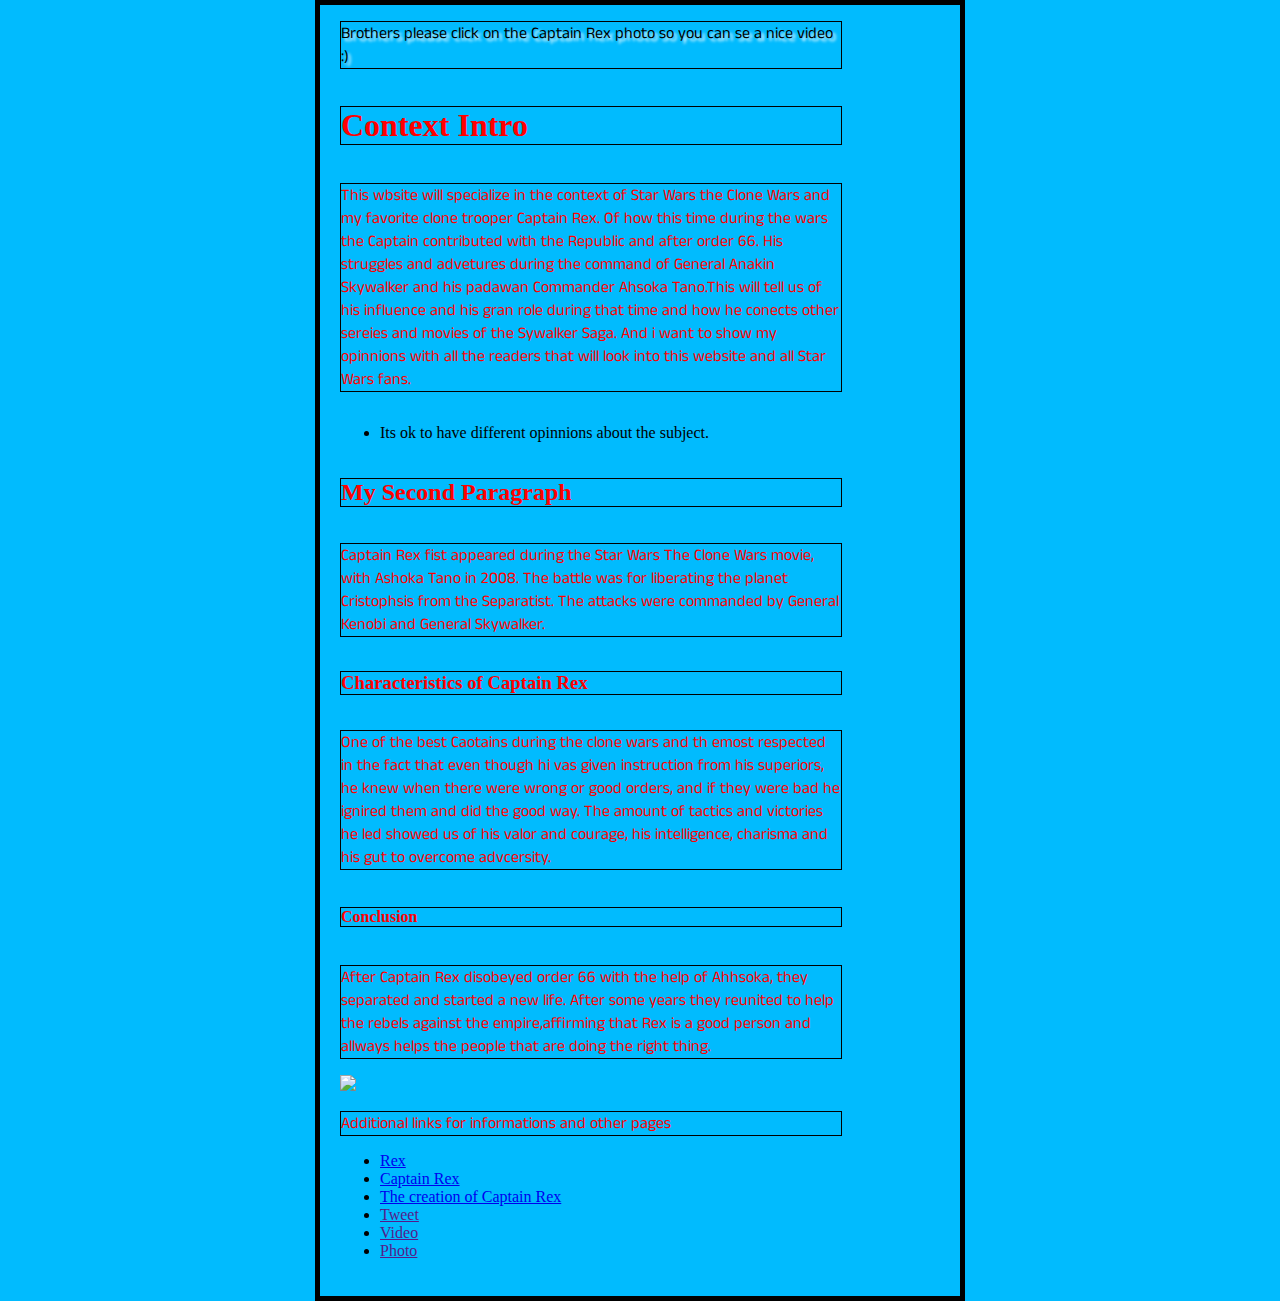
==== index.html @ e4f1dfbd "Add files via upload" ====
<!DOCTYPE html>
<html>
  <head>
    <meta charset="uff-8">
          <title>Star Wars</title>
    <link href="https://fonts.googleapis.com/css2?family=Anek+Malayalam:wght@200&display=swap" rel="stylesheet">
  <link href="style.css" rel="stylesheet">
  </head>
  <body>
    <p class="greetings"> Brothers please click on the Captain Rex photo so you can se a nice video :)</p>
    <h1> Context Intro</h1>
      <p> This wbsite will specialize in the context of Star Wars the Clone Wars and my favorite clone trooper Captain Rex. Of how this time during the wars the Captain contributed with the Republic and after order 66. His struggles and advetures during the command of General Anakin Skywalker and his padawan Commander Ahsoka Tano.This will tell us of his influence and his gran role during that time and how he conects other sereies and movies of the Sywalker Saga. And i want to show my opinnions with all the readers that will look into this website and all Star Wars fans.</p>
    <ul> 
      <li>Its ok to have different opinnions about the subject.</li>
    </ul>
    <h2>My Second Paragraph</h2>
      <p>Captain Rex fist appeared during the Star Wars The Clone Wars movie, with Ashoka Tano in 2008. The battle was for liberating the planet Cristophsis from the Separatist. The attacks were commanded by General Kenobi and General Skywalker.</p>
    <h3>Characteristics of Captain Rex</h3>
      <p>One of the best Caotains during the clone wars and th emost respected in the fact that even though hi vas given instruction from his superiors, he knew when there were wrong or good orders, and if they were bad he ignired them and did the good way. The amount of tactics and victories he led showed us of his valor and courage, his intelligence, charisma and his gut to overcome advcersity.</p>
    <h4>Conclusion</h4>
      <p>After Captain Rex disobeyed order 66 with the help of Ahhsoka, they separated and started a new life. After some years they reunited to help the rebels against the empire,affirming that Rex is a good person and allways helps the people that are doing the right thing.</p>
   <a href="https://youtu.be/Wavw9Xb8YNQ">
    <img src="https://pbs.twimg.com/profile_images/977487515753041920/eTTc48W0_400x400.jpg">
    </a>
    <header>
      <p>Additional links for informations and other pages</p>
    <ul>
      <li><a href="https://starwars.fandom.com/wiki/Rex"> Rex</a>
      <li><a href="https://clonewars.fandom.com/wiki/Rex"> Captain Rex</a>
      <li><a href="https://en.wikipedia.org/wiki/Captain_Rex">The creation of Captain Rex</a>
      <li><a href="">Tweet</a>
      <li><a href="">Video</a>
      <li><a href="">Photo</a>
    </ul>
    
  </header>
  </body>
</html>
---- style.css ----
p, h1, h2, h3, h4{ color: red;
width: 500px;
border: 1px solid black;
text-aling: center;
}
  p {
    font-family: 'Anek Malayalam', sans-serif;
  }
body {
  width: 600px;
  margin: 0 auto;
  padding: 0 20px 20px 20px;
  border: 5px solid black;
  background-color: #01BBFE;
  text-aling: center;
 
}

.greetings {
  color: black;
  text-shadow: 3px 3px 3px white;
  text-aling: center;
}
main{ 
  display: flex;
  flex-direction: row;
  flex: auto;
}
body{
  display: flex;
  flex-direction: column;
}
article{
  flex: 1;
  overflow-y: auto;
}
aside{
  flex: 2;
  overflow-y: auto;
}
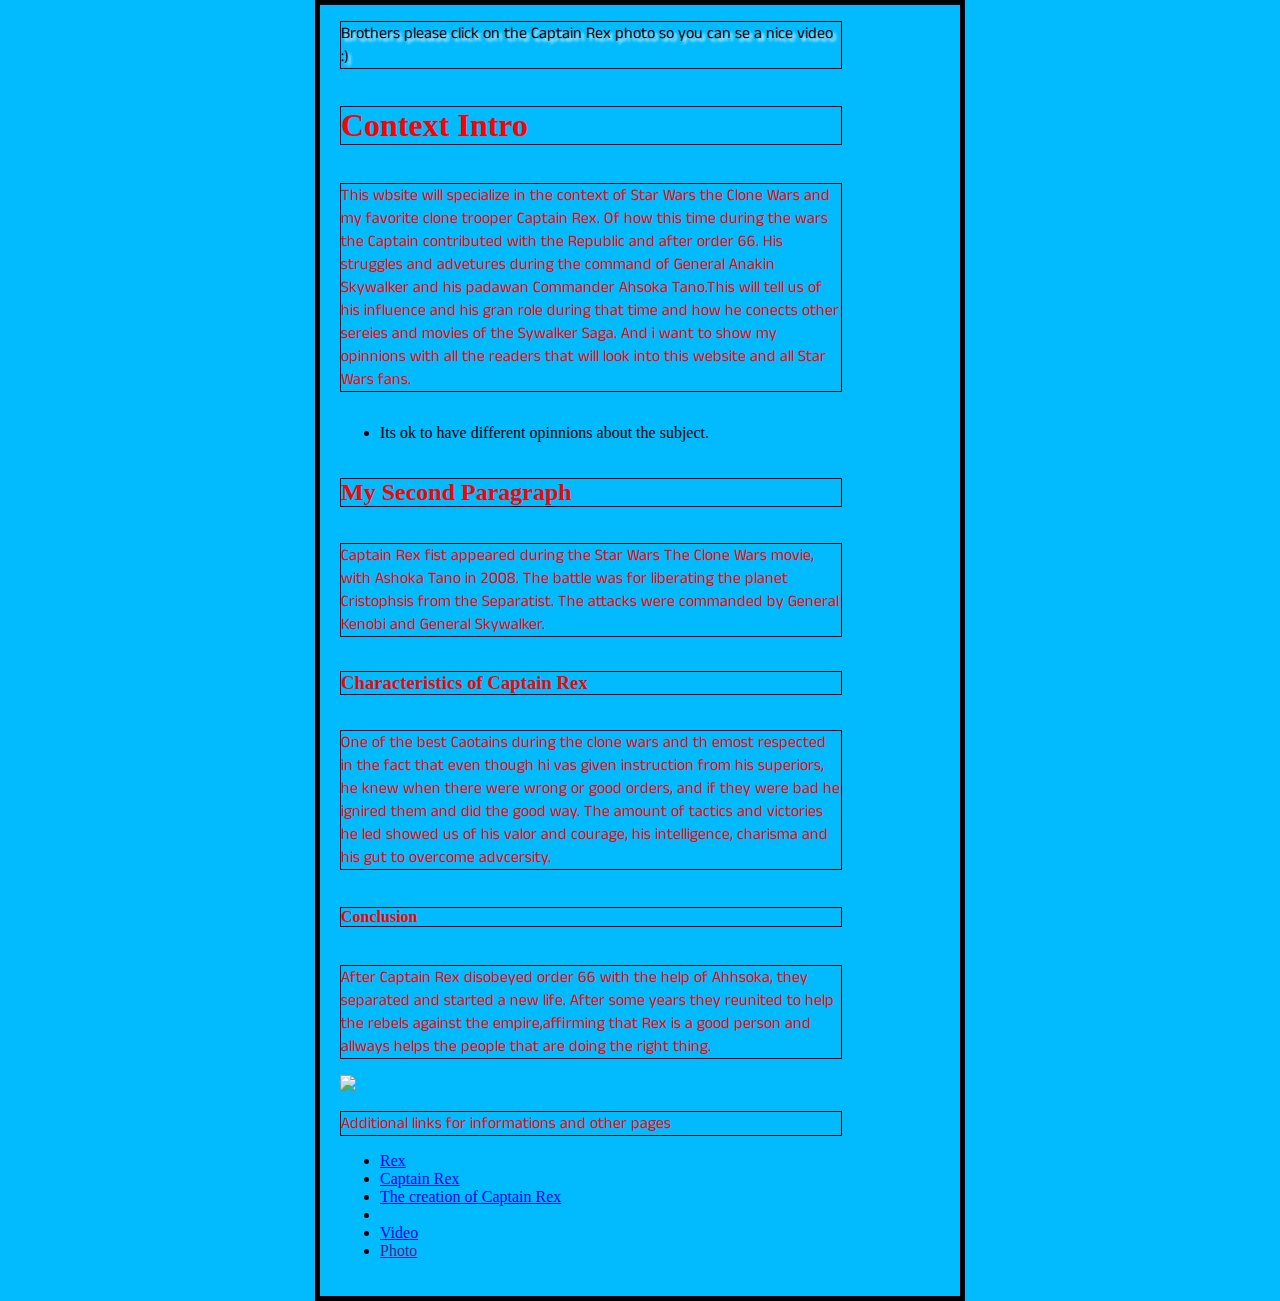
==== commit d8ef82d3: "Update index.html" ====
--- a/index.html
+++ b/index.html
@@ -28,11 +28,11 @@
       <li><a href="https://starwars.fandom.com/wiki/Rex"> Rex</a>
       <li><a href="https://clonewars.fandom.com/wiki/Rex"> Captain Rex</a>
       <li><a href="https://en.wikipedia.org/wiki/Captain_Rex">The creation of Captain Rex</a>
-      <li><a href="">Tweet</a>
-      <li><a href="">Video</a>
+      <li><a href="https://montalvogonzalez.github.io/tweets.html"></a>
+      <li><a href="Montalvogonzalez.github.io/Armor description">Video</a>
       <li><a href="">Photo</a>
     </ul>
     
   </header>
   </body>
-</html>+</html>
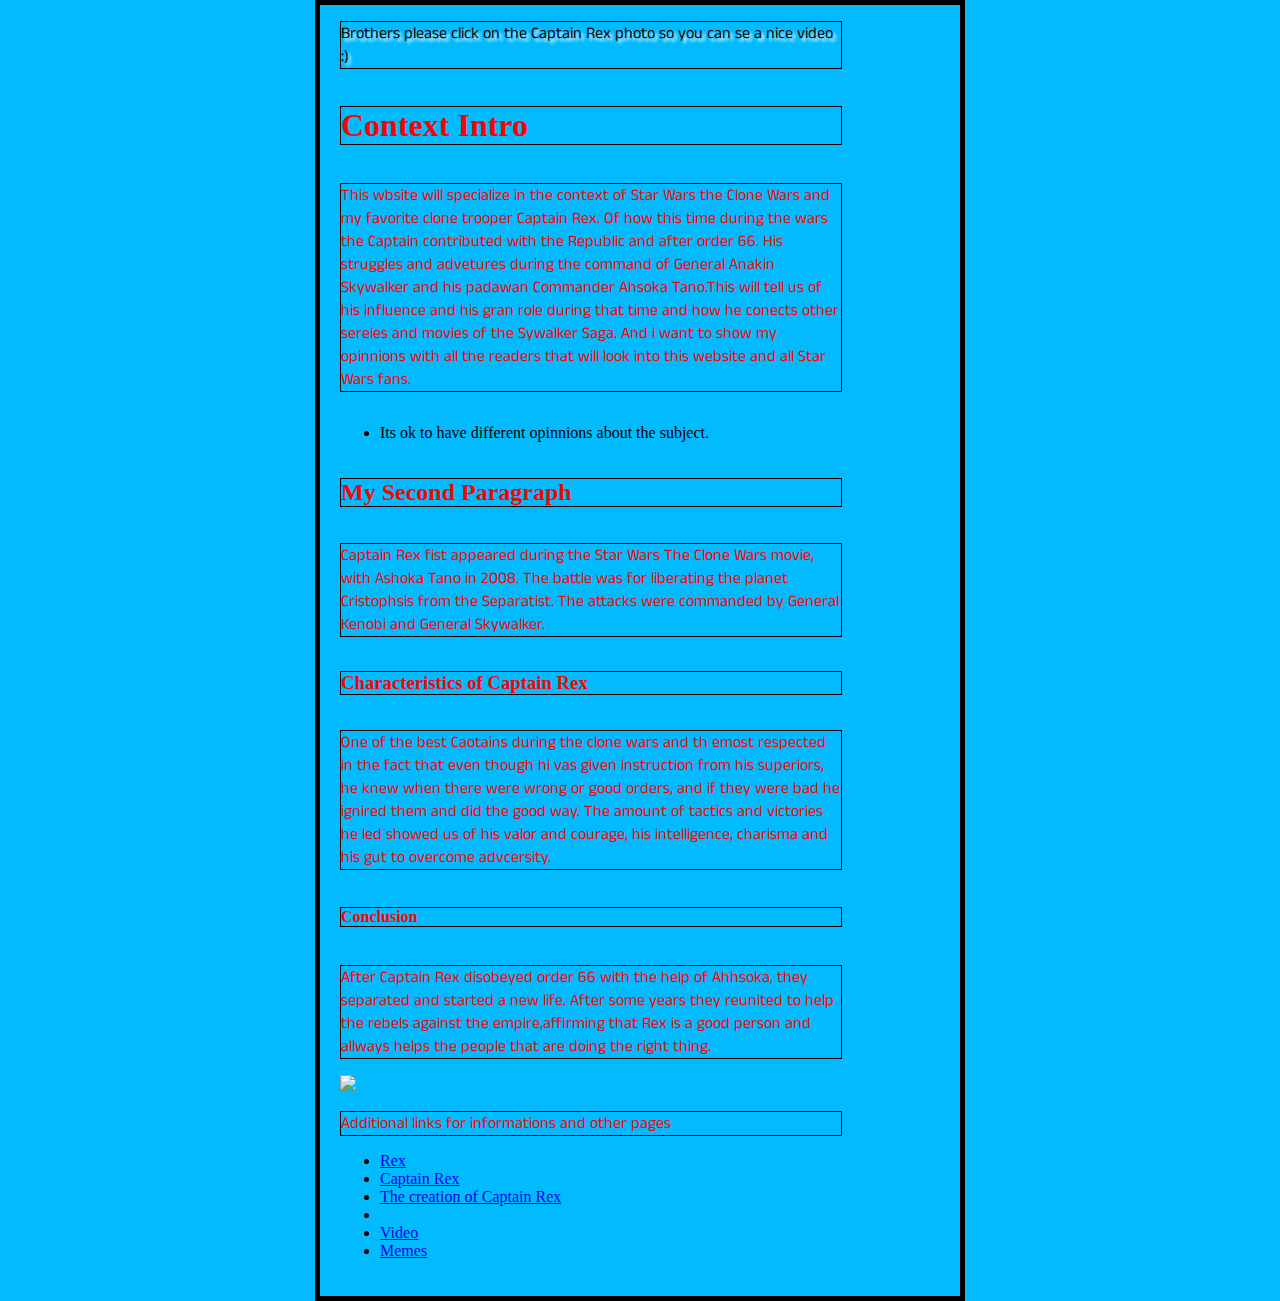
==== commit 79c3dd53: "Update index.html" ====
--- a/index.html
+++ b/index.html
@@ -30,7 +30,7 @@
       <li><a href="https://en.wikipedia.org/wiki/Captain_Rex">The creation of Captain Rex</a>
       <li><a href="https://montalvogonzalez.github.io/tweets.html"></a>
       <li><a href="Montalvogonzalez.github.io/Armor description">Video</a>
-      <li><a href="">Photo</a>
+      <li><a href="Montalvogonzalez.github.io/Rex memes">Memes</a>
     </ul>
     
   </header>
